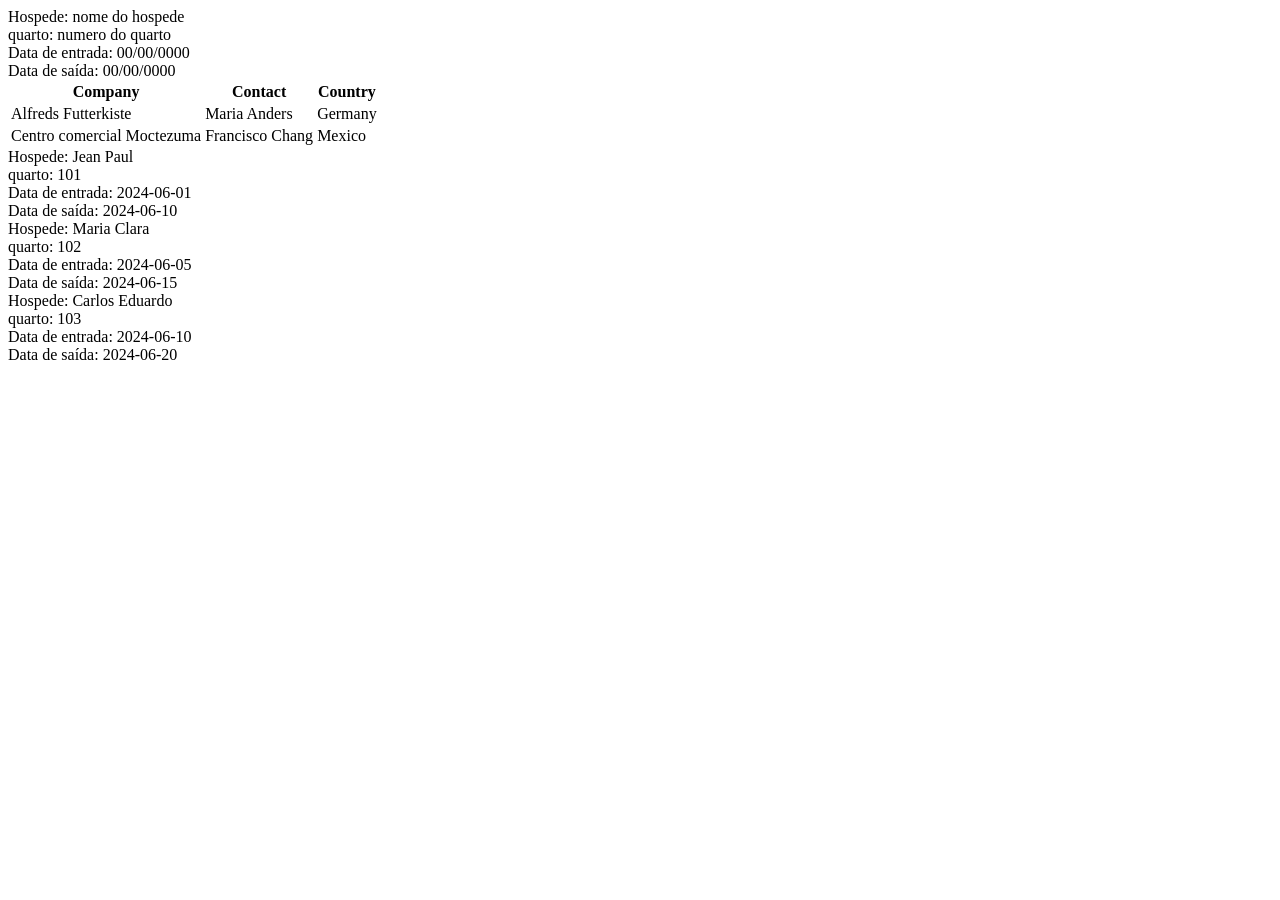
==== hospedagem/index.html @ 5c6bcda2 "ponto final da aula" ====
<!DOCTYPE html>
<html>
    <head>
    <link rel="stylesheet" href="estilo.css"/>
    
    </head>
    <body>
    <div>
        Hospede: nome do hospede<br/>
        quarto: numero do quarto<br/>
        Data de entrada: 00/00/0000<br/>
        Data de saída: 00/00/0000
    </div>

    <table>
  <tr>
    <th>Company</th>
    <th>Contact</th>
    <th>Country</th>
  </tr>
  <tr>
    <td>Alfreds Futterkiste</td>
    <td>Maria Anders</td>
    <td>Germany</td>
  </tr>
  <tr>
    <td>Centro comercial Moctezuma</td>
    <td>Francisco Chang</td>
    <td>Mexico</td>
  </tr>
</table>
    <script src="base.js"></script>
    <script src="codigoPrincipal.js">

    </script>
    </body>
</html>
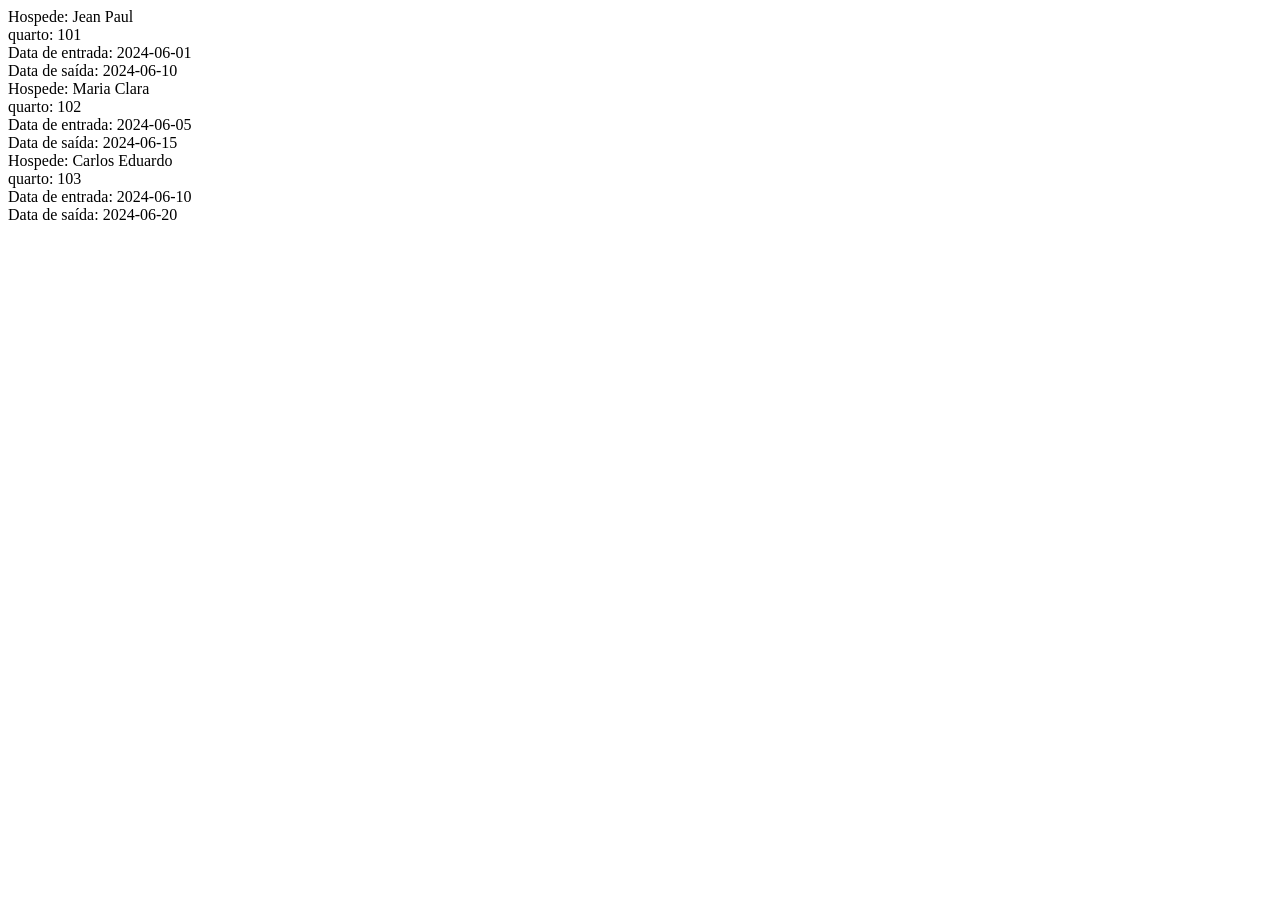
==== commit 4b419a31: "ajuste" ====
--- a/hospedagem/index.html
+++ b/hospedagem/index.html
@@ -5,13 +5,8 @@
     
     </head>
     <body>
-    <div>
-        Hospede: nome do hospede<br/>
-        quarto: numero do quarto<br/>
-        Data de entrada: 00/00/0000<br/>
-        Data de saída: 00/00/0000
-    </div>
-
+    
+<!--
     <table>
   <tr>
     <th>Company</th>
@@ -29,7 +24,9 @@
     <td>Mexico</td>
   </tr>
 </table>
-    <script src="base.js"></script>
+-->
+
+<script src="base.js"></script>
     <script src="codigoPrincipal.js">
 
     </script>
